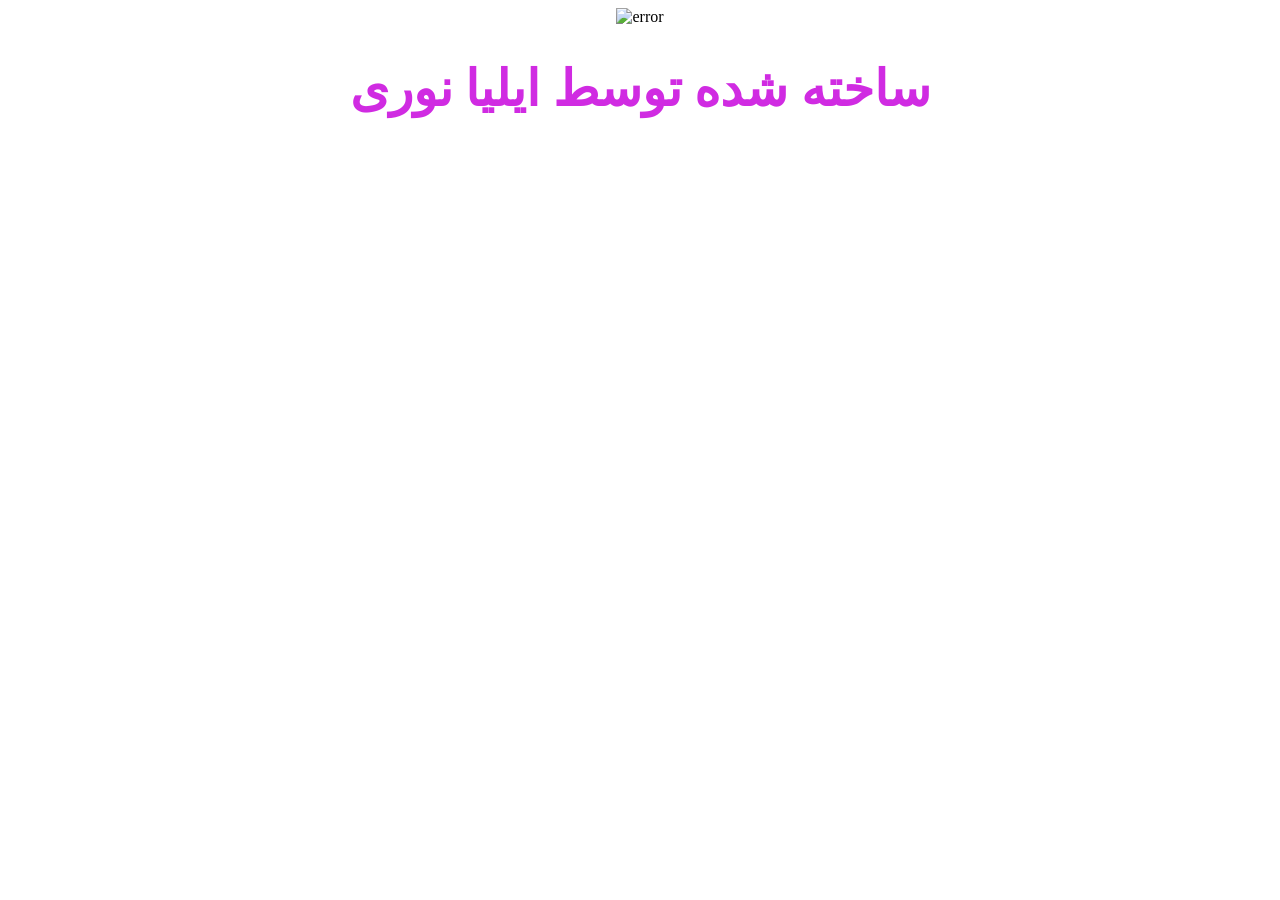
==== ilia.html @ 57ace39a "Add files via upload" ====
<!DOCTYPE html>
<html lang="en">
<head>
    <meta charset="UTF-8">
    <meta name="viewport" content="width=device-width, initial-scale=1.0">
    <title>Document</title>
</head>
<body style="background-image:url(/image/gamevalpier.jpg); background-size: cover; background-repeat: no-repeat;" >
    <div style="text-align: center;"><img src="/image/logo.png" alt="error" width="100px" ></div>
    <h1 style="font-size:50px; text-align: center; color:rgb(208, 43, 226);">ساخته شده توسط ایلیا نوری</h1>
    
</body>
</html>
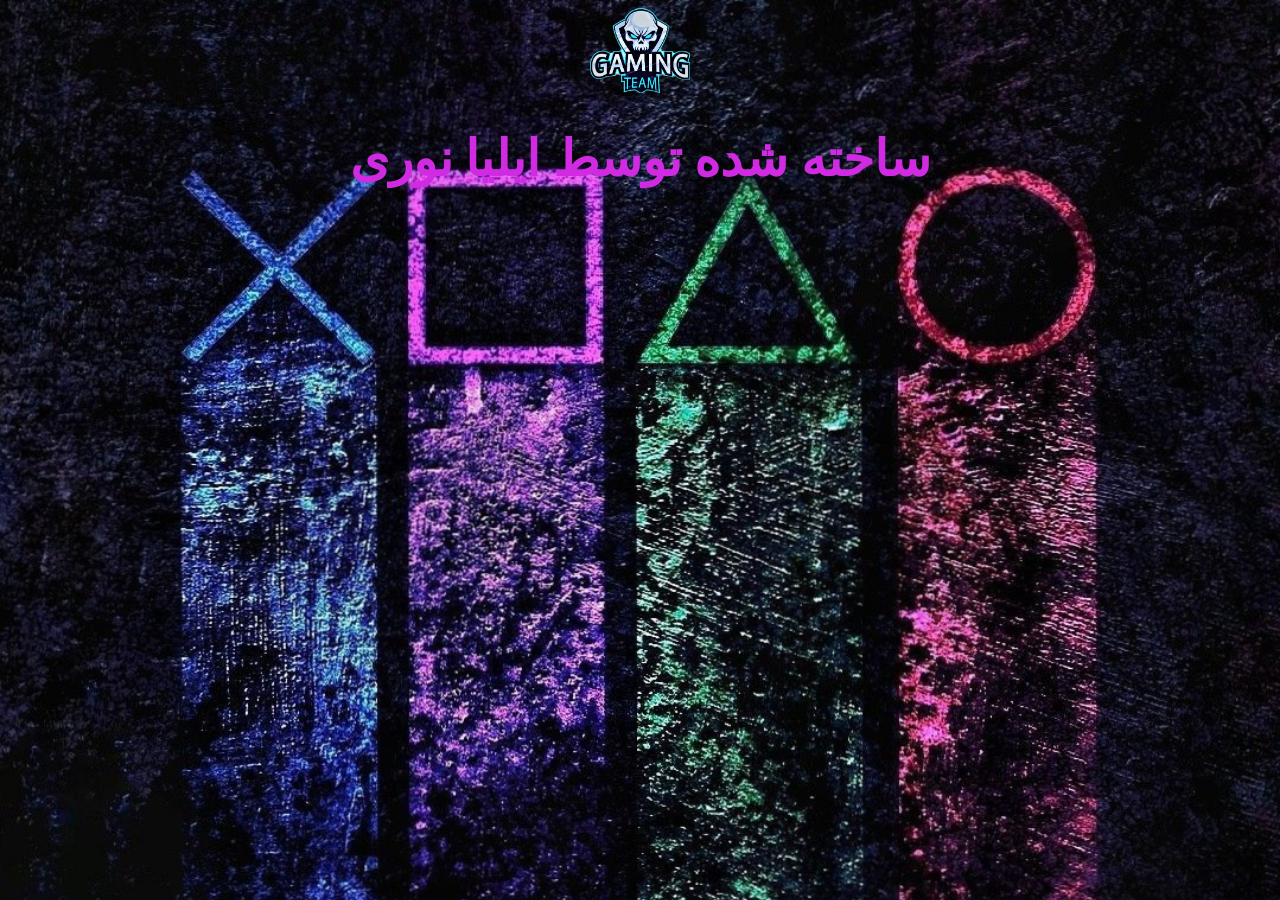
==== commit 2fae43b0: "Update ilia.html" ====
--- a/ilia.html
+++ b/ilia.html
@@ -5,9 +5,10 @@
     <meta name="viewport" content="width=device-width, initial-scale=1.0">
     <title>Document</title>
 </head>
-<body style="background-image:url(/image/gamevalpier.jpg); background-size: cover; background-repeat: no-repeat;" >
+<body style="background-image:url(image/gamevalpier.jpg); background-size: cover; background-repeat: no-repeat;" >
     <div style="text-align: center;"><img src="/image/logo.png" alt="error" width="100px" ></div>
     <h1 style="font-size:50px; text-align: center; color:rgb(208, 43, 226);">ساخته شده توسط ایلیا نوری</h1>
     
 </body>
-</html>+
+</html>
